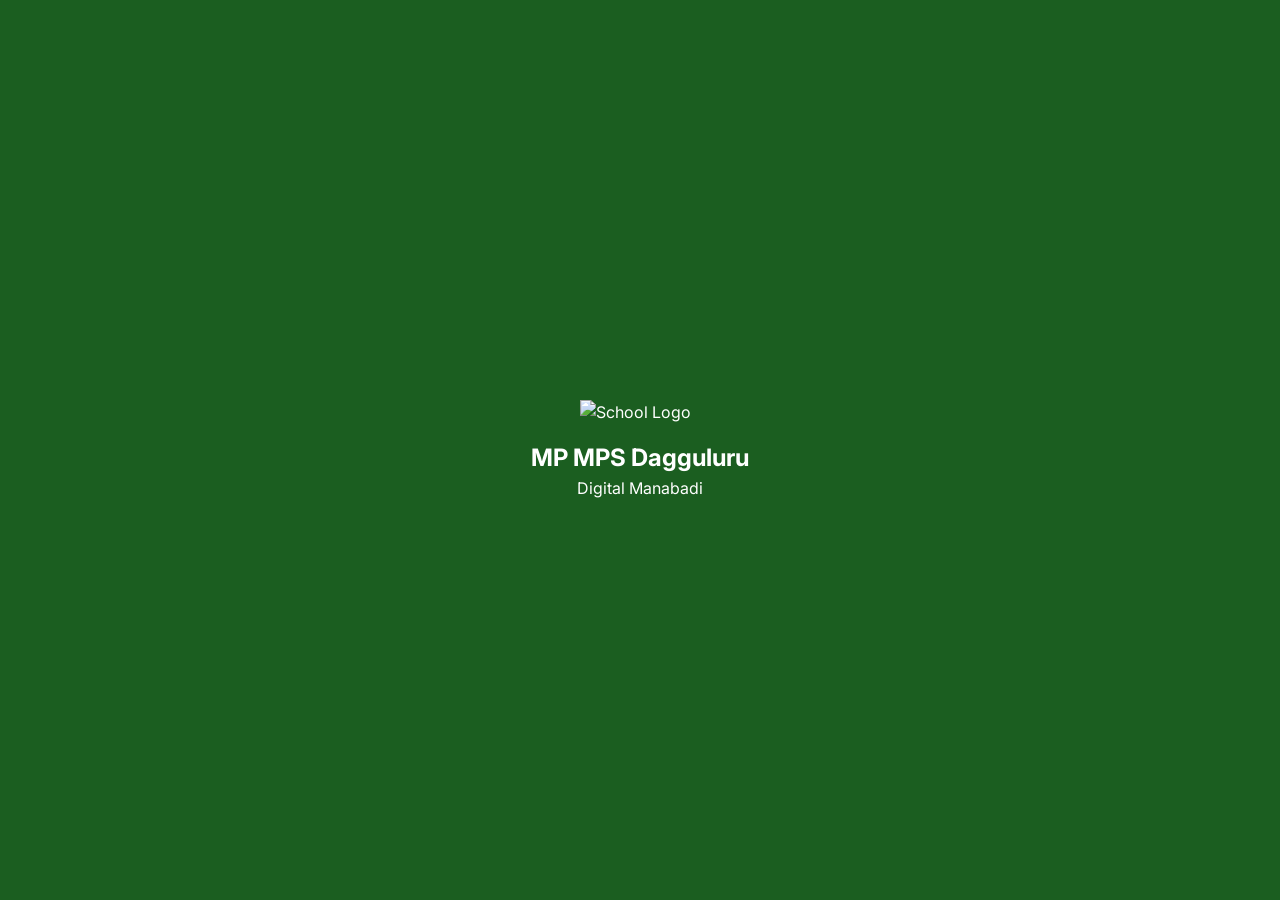
==== index.html @ 2c5fd4c3 "Update index.html" ====
<!DOCTYPE html>
<html lang="te">
<head>
    <meta charset="UTF-8">
    <meta name="viewport" content="width=device-width, initial-scale=1.0, maximum-scale=1.0, user-scalable=no">
    <title>MP MPS Dagguluru - Digital Manabadi</title>
    <meta name="theme-color" content="#1B5E20">
    
    <!-- PWA Manifest -->
    <link rel="manifest" href="manifest.json">
    
    <!-- Styles -->
    <link rel="stylesheet" href="style.css">
    
    <!-- Icons -->
    <link rel="stylesheet" href="https://cdnjs.cloudflare.com/ajax/libs/font-awesome/6.4.0/css/all.min.css">
</head>
<body class="not-logged-in">

    <!-- Splash Screen -->
    <div id="splash-screen" class="splash-screen">
        <img src="https://cdn-icons-png.flaticon.com/512/3976/3976625.png" alt="School Logo" class="splash-logo">
        <h2>MP MPS Dagguluru</h2>
        <p>Digital Manabadi</p>
    </div>

    <!-- App Container -->
    <div class="app-container" id="app-container" style="display: none;">
        
        <!-- Dynamic Header -->
        <header id="app-header" class="app-header"></header>

        <!-- Main Content -->
        <main class="main-content">
            
            <!-- PWA Install Button -->
            <button id="install-app-btn" class="btn btn-outline" style="margin-bottom: var(--space-lg); display: none;">
                <i class="fas fa-download" style="margin-right: 8px;"></i> Install App
            </button>

            <!-- 5 Sections Grid -->
            <div style="display: grid; grid-template-columns: 1fr 1fr; gap: var(--space-md);">
                
                <!-- Headmaster -->
                <a href="principal.html" class="card" style="text-align: center; text-decoration: none; color: inherit;">
                    <div style="font-size: 2.5rem; color: var(--primary); margin-bottom: var(--space-sm);">
                        <i class="fas fa-user-tie"></i>
                    </div>
                    <h3 style="font-size: 1.1rem; margin-bottom: 2px;">Headmaster</h3>
                    <p style="font-size: 0.8rem; color: var(--text-muted);">ప్రిన్సిపాల్</p>
                </a>

                <!-- Teacher -->
                <a href="teacher.html" class="card" style="text-align: center; text-decoration: none; color: inherit;">
                    <div style="font-size: 2.5rem; color: var(--primary); margin-bottom: var(--space-sm);">
                        <i class="fas fa-chalkboard-teacher"></i>
                    </div>
                    <h3 style="font-size: 1.1rem; margin-bottom: 2px;">Teacher</h3>
                    <p style="font-size: 0.8rem; color: var(--text-muted);">ఉపాధ్యాయుడు</p>
                </a>

                <!-- Cook -->
                <a href="cook.html" class="card" style="text-align: center; text-decoration: none; color: inherit;">
                    <div style="font-size: 2.5rem; color: var(--primary); margin-bottom: var(--space-sm);">
                        <i class="fas fa-utensils"></i>
                    </div>
                    <h3 style="font-size: 1.1rem; margin-bottom: 2px;">Cook</h3>
                    <p style="font-size: 0.8rem; color: var(--text-muted);">వంటవాడు</p>
                </a>

                <!-- Parent -->
                <a href="parent.html" class="card" style="text-align: center; text-decoration: none; color: inherit;">
                    <div style="font-size: 2.5rem; color: var(--primary); margin-bottom: var(--space-sm);">
                        <i class="fas fa-users"></i>
                    </div>
                    <h3 style="font-size: 1.1rem; margin-bottom: 2px;">Parent</h3>
                    <p style="font-size: 0.8rem; color: var(--text-muted);">తల్లిదండ్రులు</p>
                </a>

                <!-- Office (Coming Soon) -->
                <a href="#" class="card" style="text-align: center; text-decoration: none; color: inherit; opacity: 0.7; grid-column: span 2;">
                    <div style="font-size: 2rem; color: var(--text-muted); margin-bottom: var(--space-xs);">
                        <i class="fas fa-building"></i>
                    </div>
                    <h3 style="font-size: 1.1rem; margin-bottom: 2px;">Office Section</h3>
                    <p style="font-size: 0.8rem; color: var(--danger);">Coming Soon</p>
                </a>
            </div>

        </main>

        <!-- Dynamic Footer -->
        <footer id="app-footer" class="app-footer"></footer>
    </div>

    <!-- Scripts -->
    <script src="js/config.js"></script>
    <script src="js/ui.js"></script>
    <script src="js/app.js"></script>
</body>
</html>
---- style.css ----
@import url('https://fonts.googleapis.com/css2?family=Inter:wght@400;500;600;700&family=Noto+Sans+Telugu:wght@400;500;600;700&display=swap');

/* =========================================
   1. CSS VARIABLES (Light & Dark Mode)
   ========================================= */
:root {
  /* Brand Colors */
  --primary: #1B5E20;        /* Deep Green */
  --primary-light: #4CAF50;
  --secondary: #FFC107;      /* Gold */
  --danger: #D32F2F;
  --success: #388E3C;
  
  /* Light Mode Surfaces */
  --bg-color: #F4F8FC;
  --surface: #FFFFFF;
  --surface-hover: #F1F5F9;
  --text-main: #212121;
  --text-muted: #757575;
  --border-color: #E2E8F0;

  /* Typography */
  --font-family: 'Inter', 'Noto Sans Telugu', sans-serif;
  --base-font-size: 16px;

  /* Spacing */
  --space-xs: 4px;
  --space-sm: 8px;
  --space-md: 16px;
  --space-lg: 24px;
  --space-xl: 32px;

  /* UI Elements */
  --shadow-sm: 0 1px 3px rgba(0,0,0,0.1);
  --shadow-md: 0 4px 6px -1px rgba(0,0,0,0.1);
  --shadow-lg: 0 10px 15px -3px rgba(0,0,0,0.05);
  --radius-sm: 8px;
  --radius-md: 12px;
  --radius-lg: 20px;

  /* Layout */
  --header-height: 60px;
  --bottom-nav-height: 65px;
}

/* Dark Mode Overrides */
[data-theme="dark"] {
  --bg-color: #0F172A;
  --surface: #1E293B;
  --surface-hover: #334155;
  --text-main: #F8FAFC;
  --text-muted: #94A3B8;
  --border-color: #334155;
  --primary: #4CAF50; /* Lighter green for dark mode */
}

/* =========================================
   2. RESET & BASE STYLES
   ========================================= */
* {
  box-sizing: border-box;
  margin: 0;
  padding: 0;
  -webkit-tap-highlight-color: transparent;
}

html {
  font-size: var(--base-font-size);
  transition: font-size 0.2s ease;
}

body {
  font-family: var(--font-family);
  background-color: var(--bg-color);
  color: var(--text-main);
  line-height: 1.5;
  min-height: 100dvh;
  display: flex;
  flex-direction: column;
  overflow-x: hidden;
  transition: background-color 0.3s ease, color 0.3s ease;
}

/* Hide bottom nav only before login */
body.not-logged-in .bottom-nav {
  display: none !important;
}

/* Main App Container */
.app-container {
  display: flex;
  flex-direction: column;
  min-height: 100dvh;
  width: 100%;
  max-width: 1024px;
  margin: 0 auto;
  position: relative;
  background-color: var(--bg-color);
  box-shadow: var(--shadow-lg);
}

/* =========================================
   3. SPLASH SCREEN
   ========================================= */
.splash-screen {
  position: fixed;
  inset: 0;
  background: var(--primary);
  display: flex;
  flex-direction: column;
  align-items: center;
  justify-content: center;
  z-index: 9999;
  color: white;
  transition: opacity 0.4s ease;
}
.splash-screen.hidden {
  opacity: 0;
  pointer-events: none;
}
.splash-logo {
  width: clamp(80px, 20vw, 120px);
  margin-bottom: var(--space-md);
  animation: pulse 2s infinite;
}

/* =========================================
   4. HEADER
   ========================================= */
.app-header {
  position: sticky;
  top: 0;
  height: var(--header-height);
  background-color: var(--surface);
  border-bottom: 1px solid var(--border-color);
  display: flex;
  align-items: center;
  justify-content: space-between;
  padding: 0 var(--space-md);
  z-index: 100;
  box-shadow: var(--shadow-sm);
}

.header-left, .header-right {
  display: flex;
  align-items: center;
  gap: var(--space-xs);
  min-width: 50px;
}
.header-right { justify-content: flex-end; }

.header-title {
  font-size: 1.15rem;
  font-weight: 700;
  text-align: center;
  flex: 1;
  white-space: nowrap;
  overflow: hidden;
  text-overflow: ellipsis;
}

.header-btn {
  background: none;
  border: none;
  color: var(--text-main);
  font-size: 1.3rem;
  cursor: pointer;
  padding: var(--space-sm);
  display: flex;
  align-items: center;
  justify-content: center;
  border-radius: var(--radius-sm);
  transition: background 0.2s;
}
.header-btn:active {
  background: var(--surface-hover);
}

/* =========================================
   5. MAIN CONTENT & BOTTOM NAV
   ========================================= */
.main-content {
  flex: 1;
  padding: var(--space-md);
  padding-bottom: calc(var(--bottom-nav-height) + var(--space-xl));
  width: 100%;
}

.bottom-nav {
  position: fixed;
  bottom: 0;
  left: 50%;
  transform: translateX(-50%);
  width: 100%;
  max-width: 1024px;
  height: var(--bottom-nav-height);
  background-color: var(--surface);
  border-top: 1px solid var(--border-color);
  display: flex;
  justify-content: space-around;
  align-items: center;
  padding-bottom: env(safe-area-inset-bottom);
  z-index: 100;
}

.nav-item {
  display: flex;
  flex-direction: column;
  align-items: center;
  justify-content: center;
  color: var(--text-muted);
  text-decoration: none;
  font-size: 0.75rem;
  gap: 4px;
  flex: 1;
  height: 100%;
  transition: color 0.2s;
}
.nav-item.active { color: var(--primary); font-weight: 600; }
.nav-item svg, .nav-item i { font-size: 1.4rem; }

/* =========================================
   6. FOOTER
   ========================================= */
.app-footer {
  text-align: center;
  padding: var(--space-md);
  font-size: 0.85rem;
  color: var(--text-muted);
  background: var(--surface);
  border-top: 1px solid var(--border-color);
}
.valiass-link {
  color: var(--primary);
  font-weight: 700;
  text-decoration: none;
  cursor: pointer;
  padding: 2px 4px;
  border-radius: 4px;
  transition: background 0.2s;
}
.valiass-link:hover, .valiass-link:active {
  background: rgba(27, 94, 32, 0.1);
}

/* =========================================
   7. UI COMPONENTS (Cards, Buttons, Inputs)
   ========================================= */
.card {
  background: var(--surface);
  border-radius: var(--radius-md);
  padding: var(--space-md);
  box-shadow: var(--shadow-md);
  margin-bottom: var(--space-md);
  border: 1px solid var(--border-color);
  transition: transform 0.2s ease;
}
.card:active { transform: scale(0.98); }

.btn {
  display: inline-flex;
  align-items: center;
  justify-content: center;
  padding: 14px 24px;
  border-radius: var(--radius-md);
  font-weight: 600;
  font-size: 1rem;
  border: none;
  cursor: pointer;
  transition: all 0.2s ease;
  width: 100%;
  font-family: inherit;
}
.btn:active { transform: scale(0.97); }
.btn:disabled { opacity: 0.6; cursor: not-allowed; }

.btn-primary { background: var(--primary); color: #fff; }
.btn-secondary { background: var(--secondary); color: #212121; }
.btn-outline { background: transparent; border: 1px solid var(--primary); color: var(--primary); }

/* Animations */
@keyframes slideDown {
  from { transform: translateY(-20px); opacity: 0; }
  to { transform: translateY(0); opacity: 1; }
}
@keyframes pulse {
  0%, 100% { transform: scale(1); }
  50% { transform: scale(1.05); }
}

/* =========================================
   8. RESPONSIVE BREAKPOINTS
   ========================================= */
@media (min-width: 768px) {
  .app-container {
    margin: var(--space-lg) auto;
    min-height: calc(100dvh - 48px);
    border-radius: var(--radius-lg);
    overflow: hidden;
  }
  .main-content {
    padding: var(--space-xl);
  }
  .bottom-nav {
    position: sticky;
    border-radius: 0 0 var(--radius-lg) var(--radius-lg);
  }
   }
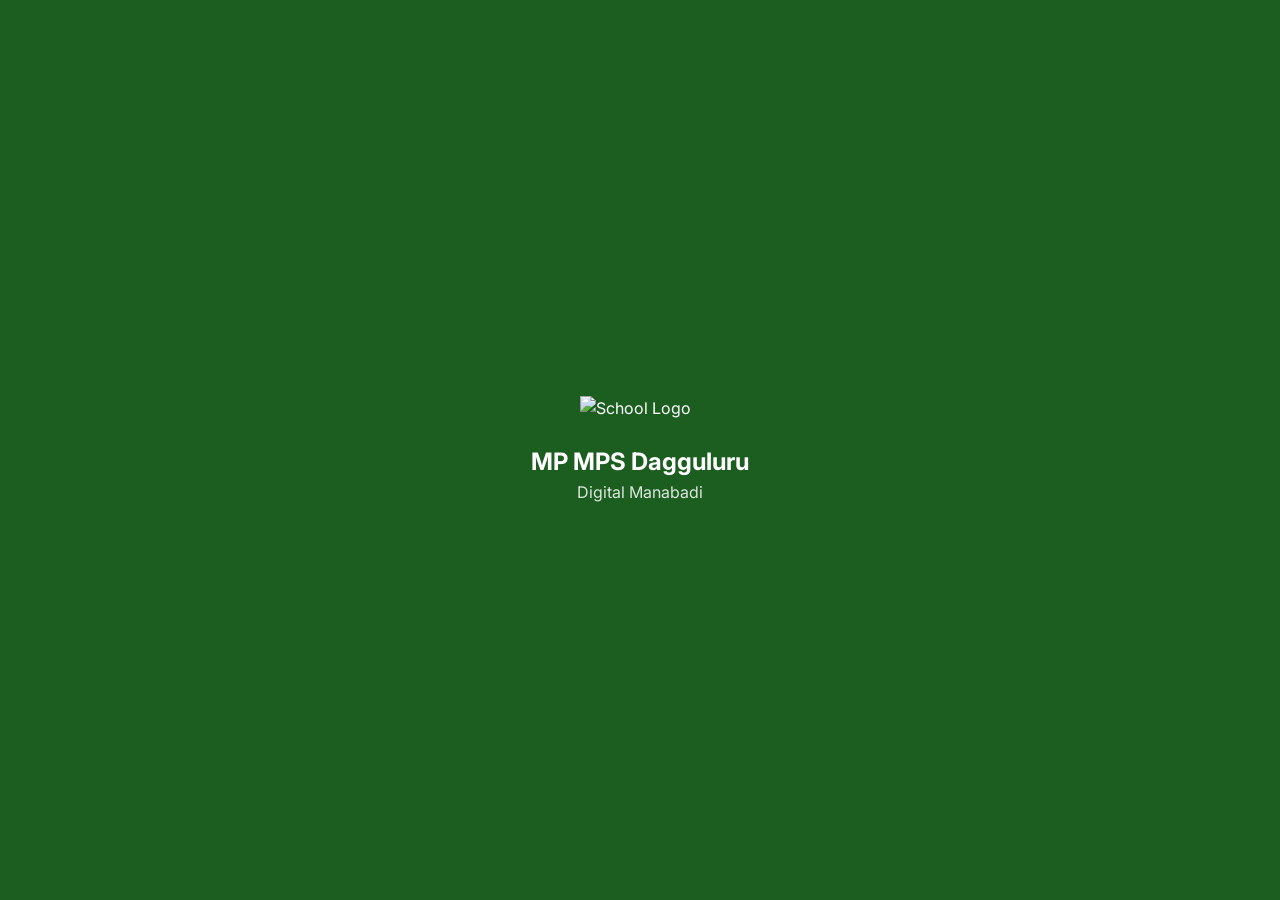
==== commit 0c4f4566: "Update index.html" ====
--- a/index.html
+++ b/index.html
@@ -2,100 +2,91 @@
 <html lang="te">
 <head>
     <meta charset="UTF-8">
-    <meta name="viewport" content="width=device-width, initial-scale=1.0, maximum-scale=1.0, user-scalable=no">
+    <meta name="viewport" content="width=device-width, initial-scale=1.0, viewport-fit=cover">
     <title>MP MPS Dagguluru - Digital Manabadi</title>
     <meta name="theme-color" content="#1B5E20">
-    
-    <!-- PWA Manifest -->
+    <meta name="description" content="Digital Manabadi - AP Government School Management">
+
     <link rel="manifest" href="manifest.json">
-    
-    <!-- Styles -->
     <link rel="stylesheet" href="style.css">
-    
-    <!-- Icons -->
     <link rel="stylesheet" href="https://cdnjs.cloudflare.com/ajax/libs/font-awesome/6.4.0/css/all.min.css">
 </head>
 <body class="not-logged-in">
 
-    <!-- Splash Screen -->
-    <div id="splash-screen" class="splash-screen">
+    <!-- Splash Screen (inline style — JS fail అయినా పోతుంది) -->
+    <div id="splash-screen" class="splash-screen" style="transition: opacity 0.4s;">
         <img src="https://cdn-icons-png.flaticon.com/512/3976/3976625.png" alt="School Logo" class="splash-logo">
-        <h2>MP MPS Dagguluru</h2>
-        <p>Digital Manabadi</p>
+        <h2 style="color:#fff;margin-top:8px;">MP MPS Dagguluru</h2>
+        <p style="color:rgba(255,255,255,0.85);">Digital Manabadi</p>
     </div>
 
-    <!-- App Container -->
-    <div class="app-container" id="app-container" style="display: none;">
-        
-        <!-- Dynamic Header -->
+    <div class="app-container" id="app-container" style="display: flex; opacity: 1;">
         <header id="app-header" class="app-header"></header>
 
-        <!-- Main Content -->
         <main class="main-content">
-            
-            <!-- PWA Install Button -->
             <button id="install-app-btn" class="btn btn-outline" style="margin-bottom: var(--space-lg); display: none;">
                 <i class="fas fa-download" style="margin-right: 8px;"></i> Install App
             </button>
 
-            <!-- 5 Sections Grid -->
             <div style="display: grid; grid-template-columns: 1fr 1fr; gap: var(--space-md);">
-                
-                <!-- Headmaster -->
-                <a href="principal.html" class="card" style="text-align: center; text-decoration: none; color: inherit;">
-                    <div style="font-size: 2.5rem; color: var(--primary); margin-bottom: var(--space-sm);">
-                        <i class="fas fa-user-tie"></i>
-                    </div>
-                    <h3 style="font-size: 1.1rem; margin-bottom: 2px;">Headmaster</h3>
-                    <p style="font-size: 0.8rem; color: var(--text-muted);">ప్రిన్సిపాల్</p>
-                </a>
-
-                <!-- Teacher -->
-                <a href="teacher.html" class="card" style="text-align: center; text-decoration: none; color: inherit;">
-                    <div style="font-size: 2.5rem; color: var(--primary); margin-bottom: var(--space-sm);">
-                        <i class="fas fa-chalkboard-teacher"></i>
-                    </div>
-                    <h3 style="font-size: 1.1rem; margin-bottom: 2px;">Teacher</h3>
-                    <p style="font-size: 0.8rem; color: var(--text-muted);">ఉపాధ్యాయుడు</p>
-                </a>
-
-                <!-- Cook -->
-                <a href="cook.html" class="card" style="text-align: center; text-decoration: none; color: inherit;">
-                    <div style="font-size: 2.5rem; color: var(--primary); margin-bottom: var(--space-sm);">
-                        <i class="fas fa-utensils"></i>
-                    </div>
-                    <h3 style="font-size: 1.1rem; margin-bottom: 2px;">Cook</h3>
-                    <p style="font-size: 0.8rem; color: var(--text-muted);">వంటవాడు</p>
-                </a>
-
-                <!-- Parent -->
-                <a href="parent.html" class="card" style="text-align: center; text-decoration: none; color: inherit;">
-                    <div style="font-size: 2.5rem; color: var(--primary); margin-bottom: var(--space-sm);">
-                        <i class="fas fa-users"></i>
-                    </div>
-                    <h3 style="font-size: 1.1rem; margin-bottom: 2px;">Parent</h3>
-                    <p style="font-size: 0.8rem; color: var(--text-muted);">తల్లిదండ్రులు</p>
-                </a>
-
-                <!-- Office (Coming Soon) -->
-                <a href="#" class="card" style="text-align: center; text-decoration: none; color: inherit; opacity: 0.7; grid-column: span 2;">
-                    <div style="font-size: 2rem; color: var(--text-muted); margin-bottom: var(--space-xs);">
-                        <i class="fas fa-building"></i>
-                    </div>
-                    <h3 style="font-size: 1.1rem; margin-bottom: 2px;">Office Section</h3>
-                    <p style="font-size: 0.8rem; color: var(--danger);">Coming Soon</p>
-                </a>
+                <div onclick="checkAccess('headmaster')" class="card" style="text-align:center;cursor:pointer;">
+                    <div style="font-size:2.5rem;color:var(--primary);margin-bottom:var(--space-sm);"><i class="fas fa-user-tie"></i></div>
+                    <h3 style="font-size:1.1rem;margin-bottom:2px;">Headmaster</h3>
+                    <p style="font-size:0.8rem;color:var(--text-muted);">ప్రిన్సిపాల్</p>
+                </div>
+                <div onclick="checkAccess('teacher')" class="card" style="text-align:center;cursor:pointer;">
+                    <div style="font-size:2.5rem;color:var(--primary);margin-bottom:var(--space-sm);"><i class="fas fa-chalkboard-teacher"></i></div>
+                    <h3 style="font-size:1.1rem;margin-bottom:2px;">Teacher</h3>
+                    <p style="font-size:0.8rem;color:var(--text-muted);">ఉపాధ్యాయుడు</p>
+                </div>
+                <div onclick="checkAccess('cook')" class="card" style="text-align:center;cursor:pointer;">
+                    <div style="font-size:2.5rem;color:var(--primary);margin-bottom:var(--space-sm);"><i class="fas fa-utensils"></i></div>
+                    <h3 style="font-size:1.1rem;margin-bottom:2px;">Cook</h3>
+                    <p style="font-size:0.8rem;color:var(--text-muted);">వంటవాడు</p>
+                </div>
+                <div onclick="checkAccess('parent')" class="card" style="text-align:center;cursor:pointer;">
+                    <div style="font-size:2.5rem;color:var(--primary);margin-bottom:var(--space-sm);"><i class="fas fa-users"></i></div>
+                    <h3 style="font-size:1.1rem;margin-bottom:2px;">Parent</h3>
+                    <p style="font-size:0.8rem;color:var(--text-muted);">తల్లిదండ్రులు</p>
+                </div>
+                <div class="card" style="text-align:center;opacity:0.7;grid-column:span 2;">
+                    <div style="font-size:2rem;color:var(--text-muted);margin-bottom:var(--space-xs);"><i class="fas fa-building"></i></div>
+                    <h3 style="font-size:1.1rem;margin-bottom:2px;">Office Section</h3>
+                    <p style="font-size:0.8rem;color:var(--danger);">Coming Soon</p>
+                </div>
             </div>
 
+            <div style="margin-top:var(--space-xl);display:flex;justify-content:center;">
+                <div style="display:flex;align-items:center;background:var(--surface);border:1px solid var(--border-color);border-radius:50px;padding:4px;box-shadow:var(--shadow-sm);">
+                    <span style="font-size:0.9rem;color:var(--text-muted);padding:0 12px;font-weight:600;">Aa</span>
+                    <button class="header-btn" onclick="UI.changeFontSize('decrease')" style="border-radius:50%;width:36px;height:36px;background:var(--bg-color);color:var(--text-main);font-size:1rem;">A-</button>
+                    <button class="header-btn" onclick="UI.changeFontSize('increase')" style="border-radius:50%;width:36px;height:36px;background:var(--primary);color:#fff;font-size:1rem;margin-left:4px;">A+</button>
+                </div>
+            </div>
         </main>
 
-        <!-- Dynamic Footer -->
         <footer id="app-footer" class="app-footer"></footer>
     </div>
 
-    <!-- Scripts -->
+    <!-- Firebase SDKs -->
+    <script src="https://www.gstatic.com/firebasejs/10.12.2/firebase-app-compat.js"></script>
+    <script src="https://www.gstatic.com/firebasejs/10.12.2/firebase-firestore-compat.js"></script>
+    <script src="https://www.gstatic.com/firebasejs/10.12.2/firebase-auth-compat.js"></script>
+
+    <!-- App Scripts -->
     <script src="js/config.js"></script>
     <script src="js/ui.js"></script>
     <script src="js/app.js"></script>
+
+    <!-- Service Worker Registration -->
+    <script>
+        if ('serviceWorker' in navigator) {
+            window.addEventListener('load', () => {
+                navigator.serviceWorker.register('sw.js')
+                    .then(reg => console.log('✅ SW registered:', reg.scope))
+                    .catch(err => console.warn('⚠️ SW failed:', err));
+            });
+        }
+    </script>
 </body>
 </html>
--- a/style.css
+++ b/style.css
@@ -1,4 +1,4 @@
-@import url('https://fonts.googleapis.com/css2?family=Inter:wght@400;500;600;700&family=Noto+Sans+Telugu:wght@400;500;600;700&display=swap');
+@import url('https://fonts.googleapis.com/css2?family=Inter:wght@400;500;600;700;800&family=Noto+Sans+Telugu:wght@400;500;600;700&display=swap');
 
 /* =========================================
    1. CSS VARIABLES (Light & Dark Mode)
@@ -11,6 +11,9 @@
   --danger: #D32F2F;
   --success: #388E3C;
   
+  /* Header Colors */
+  --header-bg: #E8F5E9;      /* Light Green */
+  
   /* Light Mode Surfaces */
   --bg-color: #F4F8FC;
   --surface: #FFFFFF;
@@ -51,7 +54,8 @@
   --text-main: #F8FAFC;
   --text-muted: #94A3B8;
   --border-color: #334155;
-  --primary: #4CAF50; /* Lighter green for dark mode */
+  --primary: #4CAF50; 
+  --header-bg: #1E293B; 
 }
 
 /* =========================================
@@ -81,7 +85,6 @@
   transition: background-color 0.3s ease, color 0.3s ease;
 }
 
-/* Hide bottom nav only before login */
 body.not-logged-in .bottom-nav {
   display: none !important;
 }
@@ -131,7 +134,7 @@
   position: sticky;
   top: 0;
   height: var(--header-height);
-  background-color: var(--surface);
+  background-color: var(--header-bg); 
   border-bottom: 1px solid var(--border-color);
   display: flex;
   align-items: center;
@@ -139,6 +142,7 @@
   padding: 0 var(--space-md);
   z-index: 100;
   box-shadow: var(--shadow-sm);
+  transition: background-color 0.3s ease;
 }
 
 .header-left, .header-right {
@@ -173,7 +177,7 @@
   transition: background 0.2s;
 }
 .header-btn:active {
-  background: var(--surface-hover);
+  background: rgba(0,0,0,0.05);
 }
 
 /* =========================================
@@ -278,10 +282,175 @@
 .btn-secondary { background: var(--secondary); color: #212121; }
 .btn-outline { background: transparent; border: 1px solid var(--primary); color: var(--primary); }
 
+/* =========================================
+   8. PREMIUM LOGIN/SETUP PAGE STYLES
+   ========================================= */
+.premium-card {
+  background: var(--surface);
+  border-radius: 24px;
+  padding: 40px 24px 30px 24px; 
+  box-shadow: 0 10px 30px rgba(0, 0, 0, 0.08);
+  border: 1px solid var(--border-color);
+  width: 100%;
+  max-width: 380px;
+  margin: 0 auto;
+  position: relative;
+  box-sizing: border-box;
+  animation: slideUpFade 0.6s cubic-bezier(0.16, 1, 0.3, 1) forwards;
+}
+
+.premium-card-icon {
+  position: absolute;
+  top: -35px;
+  left: 50%;
+  transform: translateX(-50%);
+  width: 70px;
+  height: 70px;
+  background: linear-gradient(135deg, var(--primary-light), var(--primary));
+  color: white;
+  font-size: 2rem;
+  display: flex;
+  align-items: center;
+  justify-content: center;
+  border-radius: 50%;
+  box-shadow: 0 8px 16px rgba(27, 94, 32, 0.25);
+  border: 4px solid var(--surface);
+  z-index: 10;
+}
+
+.form-group {
+  margin-bottom: var(--space-md);
+}
+
+.form-label {
+  display: block;
+  margin-bottom: var(--space-xs);
+  font-weight: 600;
+  font-size: 0.85rem;
+  color: var(--text-muted);
+}
+
+.input-group {
+  position: relative;
+  display: flex;
+  align-items: center;
+  width: 100%;
+}
+
+.input-icon {
+  position: absolute;
+  left: 16px;
+  color: var(--text-muted);
+  font-size: 1.1rem;
+  z-index: 10;
+}
+
+.form-control {
+  width: 100%;
+  box-sizing: border-box;
+  height: 52px;
+  padding: 10px 16px;
+  border: 1px solid var(--border-color);
+  border-radius: 12px;
+  font-size: 1rem;
+  background: var(--bg-color);
+  color: var(--text-main);
+  transition: all 0.3s ease;
+  font-family: inherit;
+}
+
+.input-group .form-control {
+  padding-left: 45px; 
+}
+
+.pin-input {
+  text-align: center !important;
+  font-size: 1.5rem !important;
+  letter-spacing: 8px !important;
+  font-weight: 700 !important;
+  padding: 10px 45px 10px 45px !important;
+}
+
+.toggle-pin-btn {
+  position: absolute;
+  right: 12px;
+  background: none;
+  border: none;
+  color: var(--text-muted);
+  font-size: 1.2rem;
+  cursor: pointer;
+  padding: 8px;
+  display: flex;
+  align-items: center;
+  justify-content: center;
+  z-index: 10;
+}
+
+.form-control:focus {
+  background: var(--surface);
+  border-color: var(--primary);
+  box-shadow: 0 0 0 4px rgba(27, 94, 32, 0.1);
+  outline: none;
+}
+
+select.form-control {
+  appearance: none;
+  background-image: url("data:image/svg+xml;charset=US-ASCII,%3Csvg%20xmlns%3D%22http%3A%2F%2Fwww.w3.org%2F2000%2Fsvg%22%20width%3D%22292.4%22%20height%3D%22292.4%22%3E%3Cpath%20fill%3D%22%231B5E20%22%20d%3D%22M287%2069.4a17.6%2017.6%200%200%200-13-5.4H18.4c-5%200-9.3%201.8-12.9%205.4A17.6%2017.6%200%200%200%200%2082.2c0%205%201.8%209.3%205.4%2012.9l128%20127.9c3.6%203.6%207.8%205.4%2012.8%205.4s9.2-1.8%2012.8-5.4L287%2095c3.5-3.5%205.4-7.8%205.4-12.8%200-5-1.9-9.2-5.5-12.8z%22%2F%3E%3C%2Fsvg%3E");
+  background-repeat: no-repeat;
+  background-position: right 16px top 50%;
+  background-size: 12px auto;
+}
+
+.btn-glow {
+  background: linear-gradient(135deg, var(--primary), var(--primary-light));
+  border: none;
+  box-shadow: 0 4px 15px rgba(27, 94, 32, 0.3);
+  transition: all 0.3s ease;
+}
+.btn-glow:hover {
+  box-shadow: 0 6px 20px rgba(27, 94, 32, 0.4);
+  transform: translateY(-2px);
+}
+
+/* =========================================
+   9. UTILITIES (Modals, Toasts, Skeletons)
+   ========================================= */
+.modal-overlay {
+  position: fixed;
+  inset: 0;
+  background: rgba(0,0,0,0.5);
+  display: flex;
+  align-items: flex-end;
+  justify-content: center;
+  z-index: 1000;
+  opacity: 0;
+  pointer-events: none;
+  transition: opacity 0.3s ease;
+}
+.modal-overlay.active {
+  opacity: 1;
+  pointer-events: all;
+}
+.modal-content {
+  background: var(--surface);
+  width: 100%;
+  max-width: 500px;
+  border-radius: var(--radius-lg) var(--radius-lg) 0 0;
+  padding: var(--space-lg);
+  transform: translateY(100%);
+  transition: transform 0.3s cubic-bezier(0.175, 0.885, 0.32, 1.275);
+  box-shadow: 0 -4px 10px rgba(0,0,0,0.1);
+}
+.modal-overlay.active .modal-content {
+  transform: translateY(0);
+}
+
 /* Animations */
-@keyframes slideDown {
-  from { transform: translateY(-20px); opacity: 0; }
-  to { transform: translateY(0); opacity: 1; }
+@keyframes slideUpFade {
+  to {
+    opacity: 1;
+    transform: translateY(0);
+  }
 }
 @keyframes pulse {
   0%, 100% { transform: scale(1); }
@@ -289,7 +458,7 @@
 }
 
 /* =========================================
-   8. RESPONSIVE BREAKPOINTS
+   10. RESPONSIVE BREAKPOINTS
    ========================================= */
 @media (min-width: 768px) {
   .app-container {
@@ -305,4 +474,515 @@
     position: sticky;
     border-radius: 0 0 var(--radius-lg) var(--radius-lg);
   }
-   }
+}
+
+/* =========================================
+   11. PREMIUM EXTRA TOUCHES (Animations & Glows)
+   ========================================= */
+body.not-logged-in {
+  background: radial-gradient(circle at 50% 0%, rgba(76, 175, 80, 0.15) 0%, var(--bg-color) 60%) !important;
+}
+
+.input-group:focus-within .input-icon {
+  color: var(--primary);
+  transform: scale(1.1);
+  transition: all 0.3s ease;
+}
+
+.input-group:focus-within .form-control {
+  border-color: var(--primary);
+  box-shadow: 0 0 0 4px rgba(76, 175, 80, 0.15);
+}
+
+.btn-glow {
+  position: relative;
+  overflow: hidden;
+}
+
+.btn-glow::before {
+  content: '';
+  position: absolute;
+  top: 0;
+  left: -100%;
+  width: 50%;
+  height: 100%;
+  background: linear-gradient(to right, rgba(255,255,255,0) 0%, rgba(255,255,255,0.3) 50%, rgba(255,255,255,0) 100%);
+  transform: skewX(-25deg);
+  transition: all 0.7s ease;
+}
+
+.btn-glow:hover::before {
+  left: 120%;
+}
+
+.splash-logo {
+  animation: zoomInBounce 1.5s ease-out forwards !important;
+}
+
+@keyframes zoomInBounce {
+  0% { transform: scale(0.5); opacity: 0; }
+  60% { transform: scale(1.1); opacity: 1; }
+  100% { transform: scale(1); opacity: 1; }
+}
+
+.card {
+  transition: transform 0.2s ease, box-shadow 0.2s ease, border-color 0.2s ease;
+}
+.card:hover {
+  box-shadow: 0 8px 20px rgba(0,0,0,0.08);
+  border-color: rgba(76, 175, 80, 0.3);
+  transform: translateY(-2px);
+}
+
+.pin-input {
+  background: #ffffff !important;
+  border: 2px solid #E2E8F0 !important;
+}
+[data-theme="dark"] .pin-input {
+  background: #0F172A !important;
+  border-color: #334155 !important;
+}
+
+/* =========================================
+   12. PREMIUM TOGGLE SWITCH (కొత్తగా యాడ్ చేసినది)
+   ========================================= */
+.switch {
+  position: relative;
+  display: inline-block;
+  width: 50px;
+  height: 26px;
+}
+.switch input { 
+  opacity: 0;
+  width: 0;
+  height: 0;
+}
+.slider {
+  position: absolute;
+  cursor: pointer;
+  top: 0;
+  left: 0;
+  right: 0;
+  bottom: 0;
+  background-color: #ccc;
+  transition: .4s;
+}
+.slider:before {
+  position: absolute;
+  content: "";
+  height: 18px;
+  width: 18px;
+  left: 4px;
+  bottom: 4px;
+  background-color: white;
+  transition: .4s;
+}
+input:checked + .slider {
+  background-color: var(--primary);
+}
+input:focus + .slider {
+  box-shadow: 0 0 1px var(--primary);
+}
+input:checked + .slider:before {
+  transform: translateX(24px);
+}
+.slider.round {
+  border-radius: 34px;
+}
+.slider.round:before {
+  border-radius: 50%;
+}
+
+/* =========================================
+   13. PIN DOTS SECURITY UI (కొత్తగా యాడ్ చేసినది)
+   ========================================= */
+.pin-dots {
+  display: flex;
+  justify-content: center;
+  gap: 8px;
+  margin-top: 10px;
+  margin-bottom: 5px;
+}
+.pin-dot {
+  width: 10px;
+  height: 10px;
+  border-radius: 50%;
+  background-color: var(--border-color);
+  transition: background-color 0.3s;
+}
+.pin-dot.error {
+  background-color: var(--danger);
+}
+.attempt-text {
+  text-align: center;
+  font-size: 0.8rem;
+  color: var(--danger);
+  font-weight: 600;
+  height: 20px;
+}
+/* =========================================
+   14. HEADMASTER PAGE STYLES (NEW)
+   ========================================= */
+
+/* Screen show/hide */
+.screen {
+  display: block;
+  animation: fadeIn 0.3s ease;
+}
+.screen.hidden {
+  display: none;
+}
+.hidden {
+  display: none !important;
+}
+
+@keyframes fadeIn {
+  from { opacity: 0; transform: translateY(8px); }
+  to   { opacity: 1; transform: translateY(0); }
+}
+
+/* HM App container */
+.hm-app {
+  min-height: 100dvh;
+  display: flex;
+  flex-direction: column;
+}
+.hm-app .app-header {
+  position: sticky;
+  top: 0;
+}
+
+/* Card styles for HM pages */
+.card-center {
+  text-align: center;
+}
+
+.card-title {
+  font-size: 1.3rem;
+  font-weight: 700;
+  color: var(--primary);
+  margin-bottom: var(--space-sm);
+  text-align: center;
+}
+
+.card-desc {
+  font-size: 0.9rem;
+  color: var(--text-muted);
+  text-align: center;
+  margin-bottom: var(--space-lg);
+  line-height: 1.5;
+}
+
+/* Form fields */
+.form {
+  display: flex;
+  flex-direction: column;
+  gap: var(--space-md);
+}
+
+.field {
+  display: flex;
+  flex-direction: column;
+  gap: var(--space-xs);
+}
+
+.field label {
+  font-weight: 600;
+  font-size: 0.85rem;
+  color: var(--text-muted);
+}
+
+.field input {
+  width: 100%;
+  height: 50px;
+  padding: 10px 16px;
+  border: 1.5px solid var(--border-color);
+  border-radius: var(--radius-md);
+  font-size: 1rem;
+  background: var(--bg-color);
+  color: var(--text-main);
+  transition: all 0.2s ease;
+  font-family: inherit;
+}
+
+.field input:focus {
+  background: var(--surface);
+  border-color: var(--primary);
+  box-shadow: 0 0 0 4px rgba(27, 94, 32, 0.1);
+  outline: none;
+}
+
+.field-hint {
+  font-size: 0.75rem;
+  color: var(--text-muted);
+  font-style: italic;
+}
+
+/* PIN input wrap + toggle */
+.pin-wrap {
+  position: relative;
+  display: flex;
+  align-items: center;
+}
+
+.pin-wrap input {
+  padding-right: 48px;
+  text-align: center;
+  letter-spacing: 8px;
+  font-size: 1.4rem;
+  font-weight: 700;
+}
+
+.pin-toggle {
+  position: absolute;
+  right: 8px;
+  top: 50%;
+  transform: translateY(-50%);
+  background: none;
+  border: none;
+  font-size: 1.2rem;
+  cursor: pointer;
+  padding: 8px;
+  color: var(--text-muted);
+  border-radius: var(--radius-sm);
+  transition: background 0.2s;
+}
+
+.pin-toggle:active {
+  background: rgba(0, 0, 0, 0.05);
+}
+
+/* Form error message */
+.form-error {
+  color: var(--danger);
+  background: rgba(211, 47, 47, 0.08);
+  padding: 10px 14px;
+  border-radius: var(--radius-sm);
+  font-size: 0.85rem;
+  font-weight: 500;
+  text-align: center;
+  border-left: 3px solid var(--danger);
+  line-height: 1.4;
+  white-space: pre-line;
+}
+.form-error:empty,
+.form-error.hidden {
+  display: none;
+}
+
+/* Link button (Forgot PIN) */
+.link-btn {
+  background: none;
+  border: none;
+  color: var(--primary);
+  font-weight: 600;
+  font-size: 0.9rem;
+  cursor: pointer;
+  padding: var(--space-sm) var(--space-md);
+  margin-top: var(--space-md);
+  border-radius: var(--radius-sm);
+  transition: background 0.2s;
+  font-family: inherit;
+  width: 100%;
+  text-align: center;
+}
+.link-btn:hover,
+.link-btn:active {
+  background: rgba(27, 94, 32, 0.08);
+}
+
+/* Full-width block button */
+.btn-block {
+  width: 100%;
+  display: flex;
+}
+
+/* Login icon */
+.login-icon {
+  font-size: 3rem;
+  text-align: center;
+  margin-bottom: var(--space-md);
+}
+
+/* Back button hidden state */
+.icon-btn {
+  background: none;
+  border: none;
+  color: var(--text-main);
+  font-size: 1.4rem;
+  cursor: pointer;
+  padding: var(--space-sm);
+  border-radius: var(--radius-sm);
+  display: flex;
+  align-items: center;
+  justify-content: center;
+  transition: background 0.2s;
+}
+.icon-btn:active {
+  background: rgba(0, 0, 0, 0.05);
+}
+.icon-btn.hidden {
+  visibility: hidden;
+}
+
+/* App title */
+.app-title {
+  font-size: 1.15rem;
+  font-weight: 700;
+  text-align: center;
+  flex: 1;
+  color: var(--text-main);
+  white-space: nowrap;
+  overflow: hidden;
+  text-overflow: ellipsis;
+}
+
+/* Splash title & subtitle */
+.splash-title {
+  font-size: 1.6rem;
+  font-weight: 800;
+  color: white;
+  margin-bottom: var(--space-xs);
+  text-align: center;
+}
+
+.splash-sub {
+  font-size: 1rem;
+  color: rgba(255, 255, 255, 0.85);
+  margin-bottom: var(--space-lg);
+  text-align: center;
+}
+
+.splash-loader {
+  width: 32px;
+  height: 32px;
+  border: 3px solid rgba(255, 255, 255, 0.3);
+  border-top-color: white;
+  border-radius: 50%;
+  animation: spin 0.8s linear infinite;
+  margin-top: var(--space-md);
+}
+
+@keyframes spin {
+  to { transform: rotate(360deg); }
+}
+
+/* =========================================
+   15. PIN DOTS — UPDATED (5-DOT SECURITY)
+   ========================================= */
+.pin-dots {
+  display: flex;
+  justify-content: center;
+  gap: 8px;
+  margin-top: 10px;
+  margin-bottom: 5px;
+  padding: 4px 0;
+}
+
+/* Support BOTH .dot and .pin-dot */
+.pin-dots .dot,
+.pin-dots .pin-dot {
+  width: 12px;
+  height: 12px;
+  border-radius: 50%;
+  background-color: var(--border-color);
+  transition: background-color 0.3s ease, transform 0.2s ease;
+  display: inline-block;
+}
+
+.pin-dots .dot.error,
+.pin-dots .pin-dot.error {
+  background-color: var(--danger);
+  transform: scale(1.15);
+}
+
+.pin-dots .dot.success,
+.pin-dots .pin-dot.success {
+  background-color: var(--success);
+}
+
+/* Large dots (for login) */
+.pin-dots-lg {
+  gap: 12px;
+  margin-top: var(--space-md);
+}
+
+.pin-dots-lg .dot,
+.pin-dots-lg .pin-dot {
+  width: 14px;
+  height: 14px;
+}
+
+.attempt-text {
+  text-align: center;
+  font-size: 0.8rem;
+  color: var(--danger);
+  font-weight: 600;
+  min-height: 20px;
+}
+
+/* =========================================
+   16. TOAST NOTIFICATIONS (NEW — Critical!)
+   ========================================= */
+.toast-container {
+  position: fixed;
+  bottom: 90px;
+  left: 50%;
+  transform: translateX(-50%);
+  display: flex;
+  flex-direction: column;
+  gap: 8px;
+  z-index: 10000;
+  pointer-events: none;
+  width: calc(100% - 32px);
+  max-width: 420px;
+}
+
+.toast {
+  display: flex;
+  align-items: center;
+  gap: 10px;
+  padding: 12px 16px;
+  border-radius: var(--radius-md);
+  background: var(--surface);
+  color: var(--text-main);
+  box-shadow: 0 6px 20px rgba(0, 0, 0, 0.18);
+  font-size: 0.9rem;
+  font-weight: 500;
+  opacity: 0;
+  transform: translateY(20px);
+  transition: opacity 0.3s ease, transform 0.3s ease;
+  pointer-events: auto;
+  border-left: 4px solid var(--primary);
+  line-height: 1.4;
+}
+
+.toast.show {
+  opacity: 1;
+  transform: translateY(0);
+}
+
+.toast-success { border-left-color: var(--success); }
+.toast-error   { border-left-color: var(--danger); }
+.toast-warning { border-left-color: #F9A825; }
+.toast-info    { border-left-color: #1565C0; }
+
+.toast-icon {
+  font-size: 1.1rem;
+  flex-shrink: 0;
+}
+
+.toast-text {
+  flex: 1;
+  word-break: break-word;
+  white-space: pre-line;
+}
+
+/* =========================================
+   17. TOGGLE SWITCH — IMPROVEMENTS
+   ========================================= */
+/* (మీ ఇప్పటి కోడ్ బాగుంది, ఇది కావాల్సినవి మాత్రమే) */
+.switch input:disabled + .slider {
+  opacity: 0.5;
+  cursor: not-allowed;
+}
